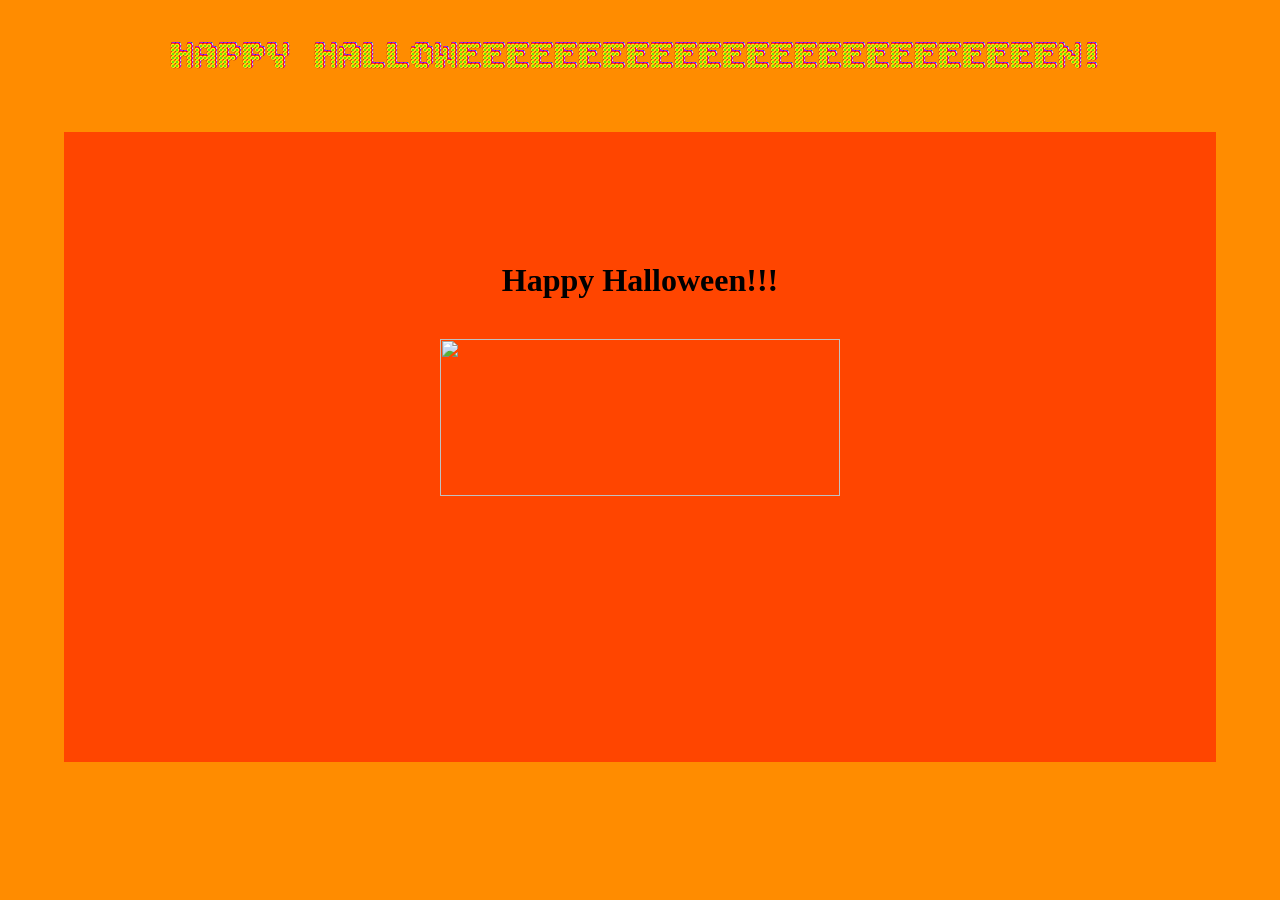
==== index.html @ d8234c78 "Initial Commit for the Halloween Card" ====
<!DOCTYPE html>
<html>
    <head>
        <meta charset="UTF-8"/>
        <meta name="viewport" content="width=device-width, initial-scale=1.0">
        <link rel="preconnect" href="https://fonts.googleapis.com">
        <link rel="preconnect" href="https://fonts.gstatic.com" crossorigin>
        <link href="https://fonts.googleapis.com/css2?family=Bitcount+Ink:wght@100..900&display=swap" rel="stylesheet">
        <link rel="stylesheet" href="style.css"/>
        <title>Happy Halloweeeeeeeeeeeeeeeeeeeeeeeeen!</title>
    </head>
    <body id="index-1">
        <h2 class="title-bg">HAPPY HALLOWEEEEEEEEEEEEEEEEEEEEEEEEEN!</h2>
        <br>
        <div id="halloween-bg">
            <h1>Happy Halloween!!!</h1>
            <br>
            <img src="https://lede-admin.dailydot.com/wp-content/uploads/sites/69/2024/10/dancing-pumpkin-man.gif?w=850&quality=75" width="400" height="50%"/>
        </div>
    </body>
</html>
---- style.css ----
.title-bg{
    font-family:"Bitcount Ink";
    font-size:2.5em;
    text-align:center;
}
#index-1{
    background-color: darkorange;
    height:100%;
}
#halloween-bg{
    width:90%;
    height:70%;
    display:flex;
    justify-content:center;
    align-items:center;
    flex-direction:column;
    background-color:orangered;
    position:absolute;
    left:5%;
    margin-left:0px;
    margin-right:0px;
}
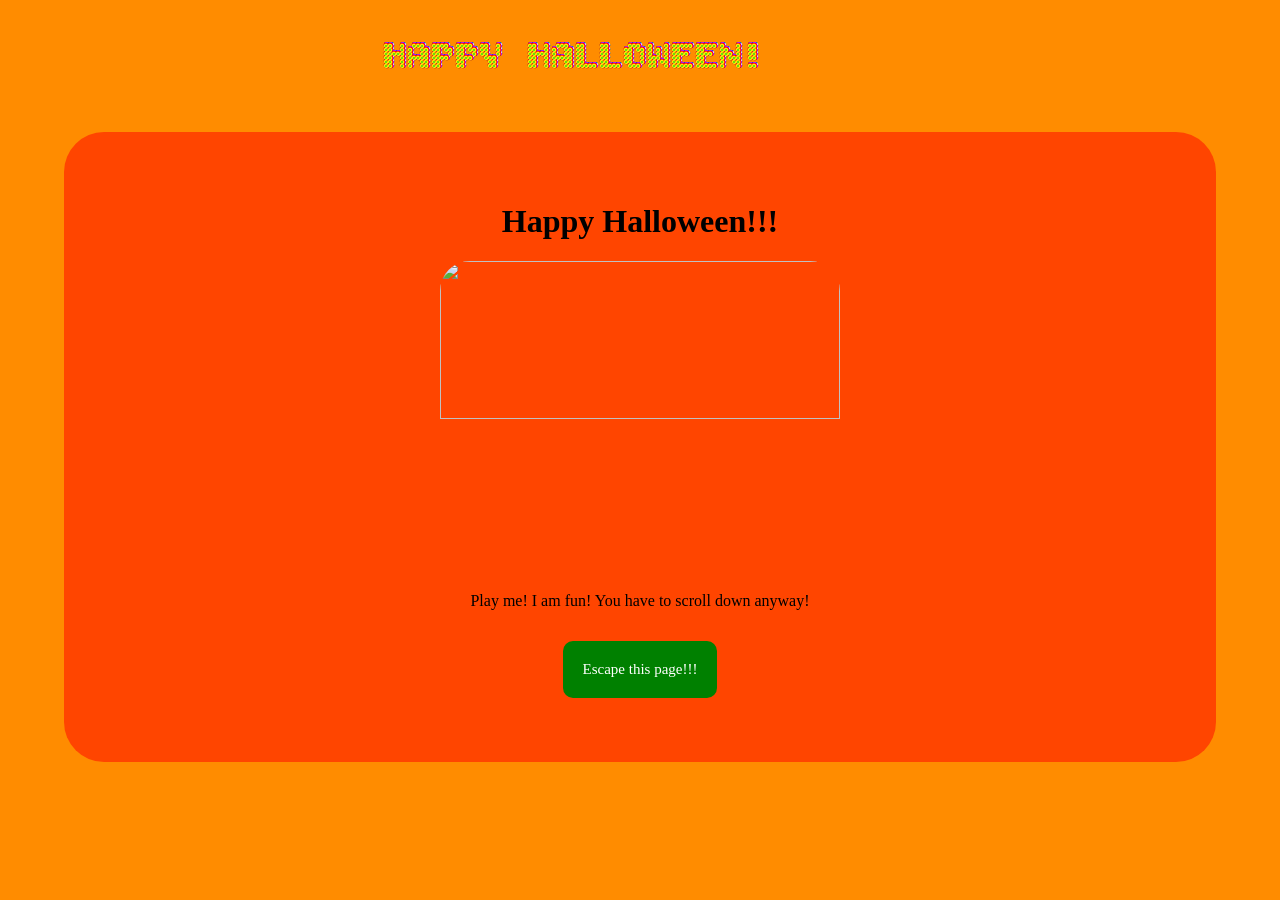
==== commit 0dfb33a5: "Latest update for my project Halloween Card for AP CSP" ====
--- a/index.html
+++ b/index.html
@@ -6,16 +6,31 @@
         <link rel="preconnect" href="https://fonts.googleapis.com">
         <link rel="preconnect" href="https://fonts.gstatic.com" crossorigin>
         <link href="https://fonts.googleapis.com/css2?family=Bitcount+Ink:wght@100..900&display=swap" rel="stylesheet">
+        <link href="https://fonts.googleapis.com/css2?family=Edu+QLD+Hand:wght@400..700&display=swap" rel="stylesheet">
         <link rel="stylesheet" href="style.css"/>
         <title>Happy Halloweeeeeeeeeeeeeeeeeeeeeeeeen!</title>
     </head>
     <body id="index-1">
-        <h2 class="title-bg">HAPPY HALLOWEEEEEEEEEEEEEEEEEEEEEEEEEN!</h2>
+        <h2 class="title-bg">HAPPY HALLOWEEN!</h2>
         <br>
         <div id="halloween-bg">
             <h1>Happy Halloween!!!</h1>
-            <br>
-            <img src="https://lede-admin.dailydot.com/wp-content/uploads/sites/69/2024/10/dancing-pumpkin-man.gif?w=850&quality=75" width="400" height="50%"/>
+            <img src="https://lede-admin.dailydot.com/wp-content/uploads/sites/69/2024/10/dancing-pumpkin-man.gif?w=850&quality=75" width="400" height="50%" style="border-radius:30px;"/>
+            <p>Play me! I am fun! You have to scroll down anyway!</p>
+            <a href="index2.html"><button id="halloween-button"><span style="font-size:15px; font-family:'Edu QLD Hand','cursive';">Escape this page!!!</span></button></a>
         </div>
+        <script src="https://cdn.jsdelivr.net/npm/canvas-confetti@1.9.4/dist/confetti.browser.min.js"></script>
+        <script>
+                
+                var count = 0;
+                const interval = setInterval(()=>{
+                    confetti({
+                    particleCount:3000,
+                    spread:1000,
+                    origin:{y:0.50},
+                    })
+                    count++;
+                }, 2000)
+        </script>
     </body>
 </html>
--- a/style.css
+++ b/style.css
@@ -2,10 +2,13 @@
     font-family:"Bitcount Ink";
     font-size:2.5em;
     text-align:center;
+    width:90%;
 }
 #index-1{
     background-color: darkorange;
     height:100%;
+    overflow-y:scroll;
+    overflow-x:hidden;
 }
 #halloween-bg{
     width:90%;
@@ -19,4 +22,99 @@
     left:5%;
     margin-left:0px;
     margin-right:0px;
+    border-radius:40px;
+}
+.img-div-img{
+    width:400px;
+}
+li{
+    font-family:cursive;
+}
+p{
+    font-family:cursive;
+}
+#abovedogs{
+    display:flex;
+    flex-direction:column;
+    align-items:center;
+}
+#halloween-bg-2{
+    width:90%;
+    height:70%;
+    display:flex;
+    justify-content:center;
+    align-items:center;
+    flex-direction:column;
+    background-color:orangered;
+    position:fixed;
+    left:5%;
+    border-radius:40px;
+    overflow:scroll;
+}
+#halloween-button{
+    margin-top:15px;
+    padding:20px;
+    border-radius:10px;
+    background-color:green;
+    color:white;
+    border-color:green;
+    margin-bottom:15px;
+    border-style:hidden;
+}
+
+p:hover{
+    color:red;
+}
+
+#halloween-bg-2:hover{
+    background-color:green
+}
+
+#dual-img-div{
+    flex-direction:row; 
+    margin-top:20%;
+    justify-content:space-evenly;
+}
+
+@media (max-width:1100px){
+    #abovedogs{
+        position:absolute;
+        width:96%;
+        height:150%;
+        top:0.000001%;
+        
+    }
+    #halloween-bg{
+        width:96%;
+        position:absolute;
+        left:2%;
+        height:70%;
+        display:flex;
+        align-items:center;
+        justify-content:space-evenly;
+        overflow-y:scroll;
+        overflow-x:hidden;
+    }
+    #halloween-bg-2{
+        width:96%;
+        position:absolute;
+        left:2%;
+        height:70%;
+        display:flex;
+        align-items:center;
+        justify-content:space-evenly;
+        overflow-y:scroll;
+        overflow-x:hidden;
+    }
+    #dual-img-div{
+        flex-direction:column;
+        position:absolute;
+        width:96%;
+        height:50%;
+        z-index:2;
+        top:150%;
+    }
+    .img-div-img{
+        width:100%;
+    }
 }
